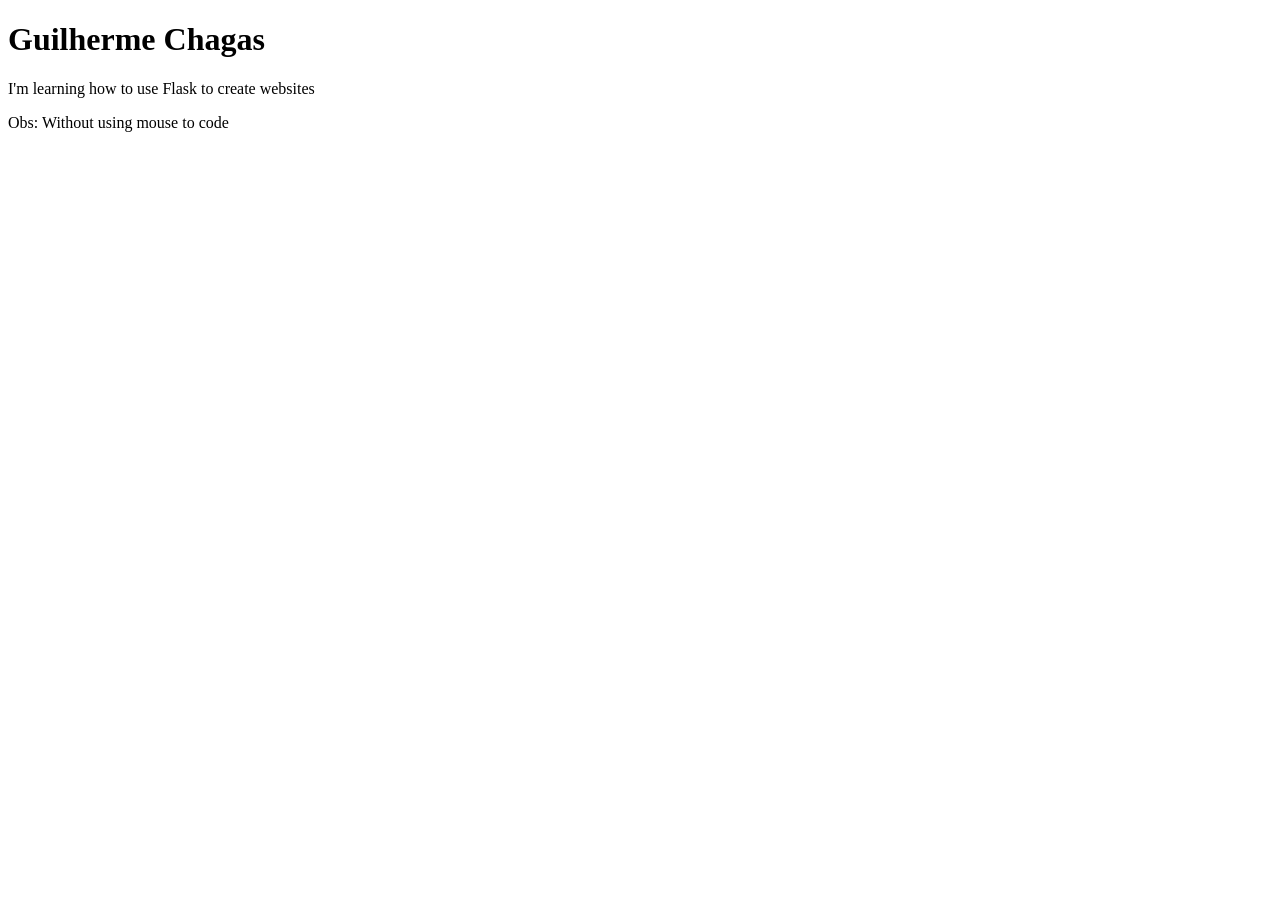
==== templates/index.html @ 5ff15818 "Created dir 'templates' and attached 'index.html' to the 'main.py" ====
<!DOCTYPE html>
<html lang="en">
<head>
    <meta charset="UTF-8">
    <meta name="viewport" content="width=device-width, initial-scale=1.0">
    <title>Chagas Dev</title>
</head>
<body>
    <h1>Guilherme Chagas</h1>
    <p>I'm learning how to use Flask to create websites</p>
    <p>Obs: Without using mouse to code</p>
</body>
</html>
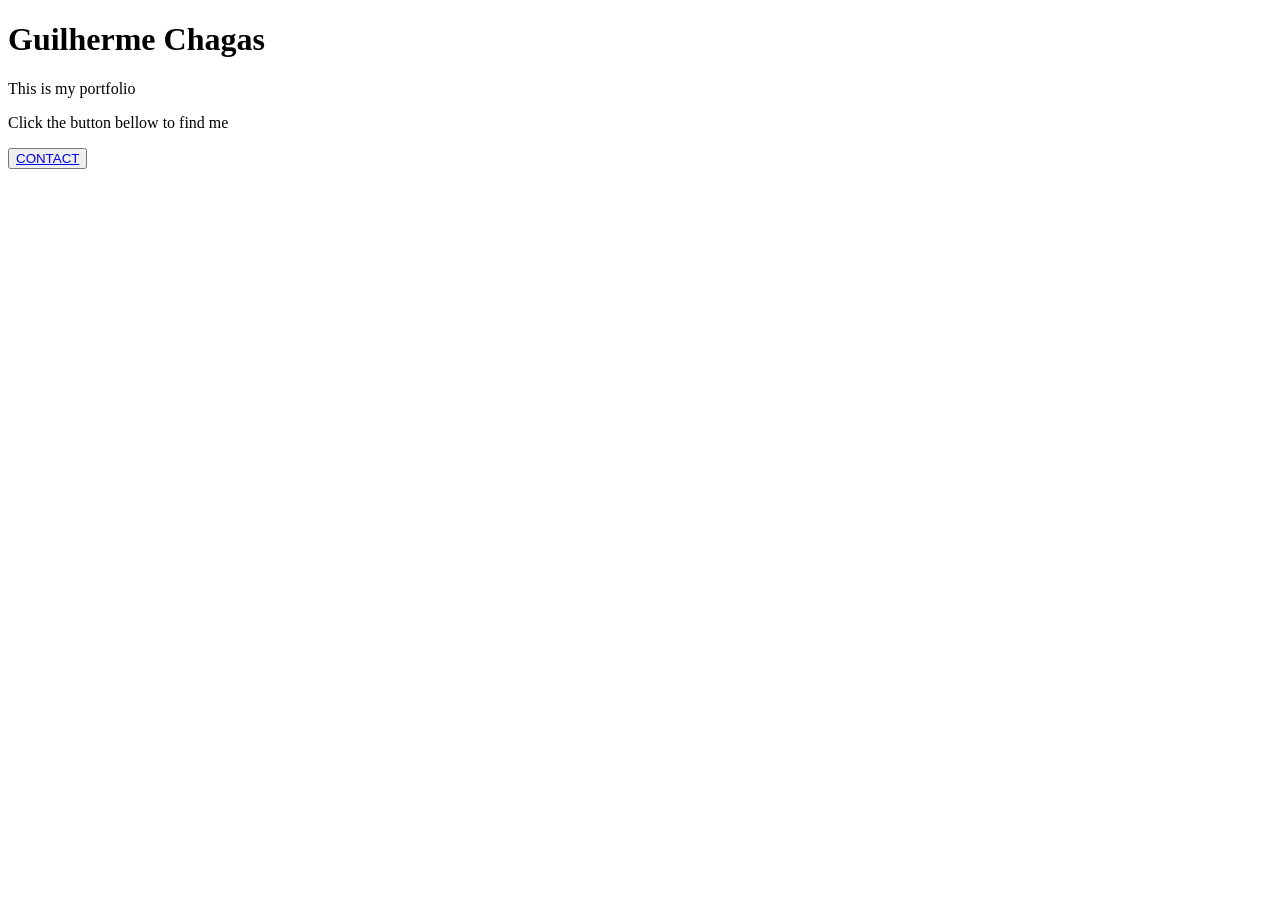
==== commit f61883fe: "Contact page added with the button to go and return to /home" ====
--- a/templates/index.html
+++ b/templates/index.html
@@ -6,8 +6,11 @@
     <title>Chagas Dev</title>
 </head>
 <body>
+
     <h1>Guilherme Chagas</h1>
-    <p>I'm learning how to use Flask to create websites</p>
-    <p>Obs: Without using mouse to code</p>
+    <p>This is my portfolio</p>
+    <p>Click the button bellow to find me</p>
+    <button><a href="/contato">CONTACT</a></button>
+   
 </body>
 </html> 
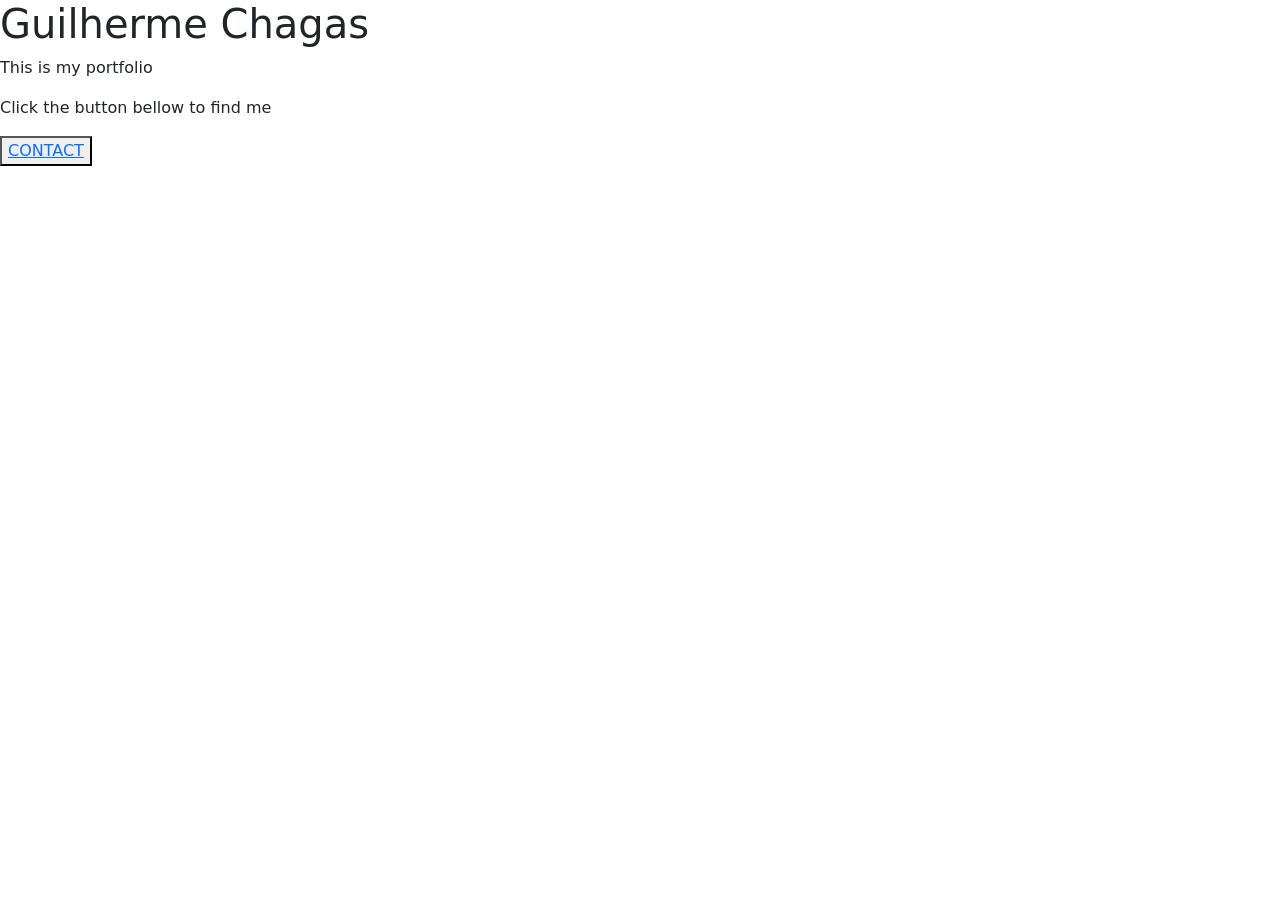
==== commit e7573b74: "Added the Flask function 'url_for' to link the pages and the frontend framework Bootstrap to build h" ====
--- a/templates/index.html
+++ b/templates/index.html
@@ -1,16 +1,18 @@
-<!DOCTYPE html>
+<!doctype html>
 <html lang="en">
-<head>
-    <meta charset="UTF-8">
-    <meta name="viewport" content="width=device-width, initial-scale=1.0">
+  <head>
+    <meta charset="utf-8">
+    <meta name="viewport" content="width=device-width, initial-scale=1">
     <title>Chagas Dev</title>
-</head>
-<body>
-
+    <link href="https://cdn.jsdelivr.net/npm/bootstrap@5.3.3/dist/css/bootstrap.min.css" rel="stylesheet" integrity="sha384-QWTKZyjpPEjISv5WaRU9OFeRpok6YctnYmDr5pNlyT2bRjXh0JMhjY6hW+ALEwIH" crossorigin="anonymous">
+  </head>
+  <body>
+    
     <h1>Guilherme Chagas</h1>
     <p>This is my portfolio</p>
     <p>Click the button bellow to find me</p>
-    <button><a href="/contato">CONTACT</a></button>
-   
-</body>
-</html> 
+    <button><a href=" {{ url_for('contatos') }}">CONTACT</a></button>
+
+    <script src="https://cdn.jsdelivr.net/npm/bootstrap@5.3.3/dist/js/bootstrap.bundle.min.js" integrity="sha384-YvpcrYf0tY3lHB60NNkmXc5s9fDVZLESaAA55NDzOxhy9GkcIdslK1eN7N6jIeHz" crossorigin="anonymous"></script>
+  </body>
+</html>
